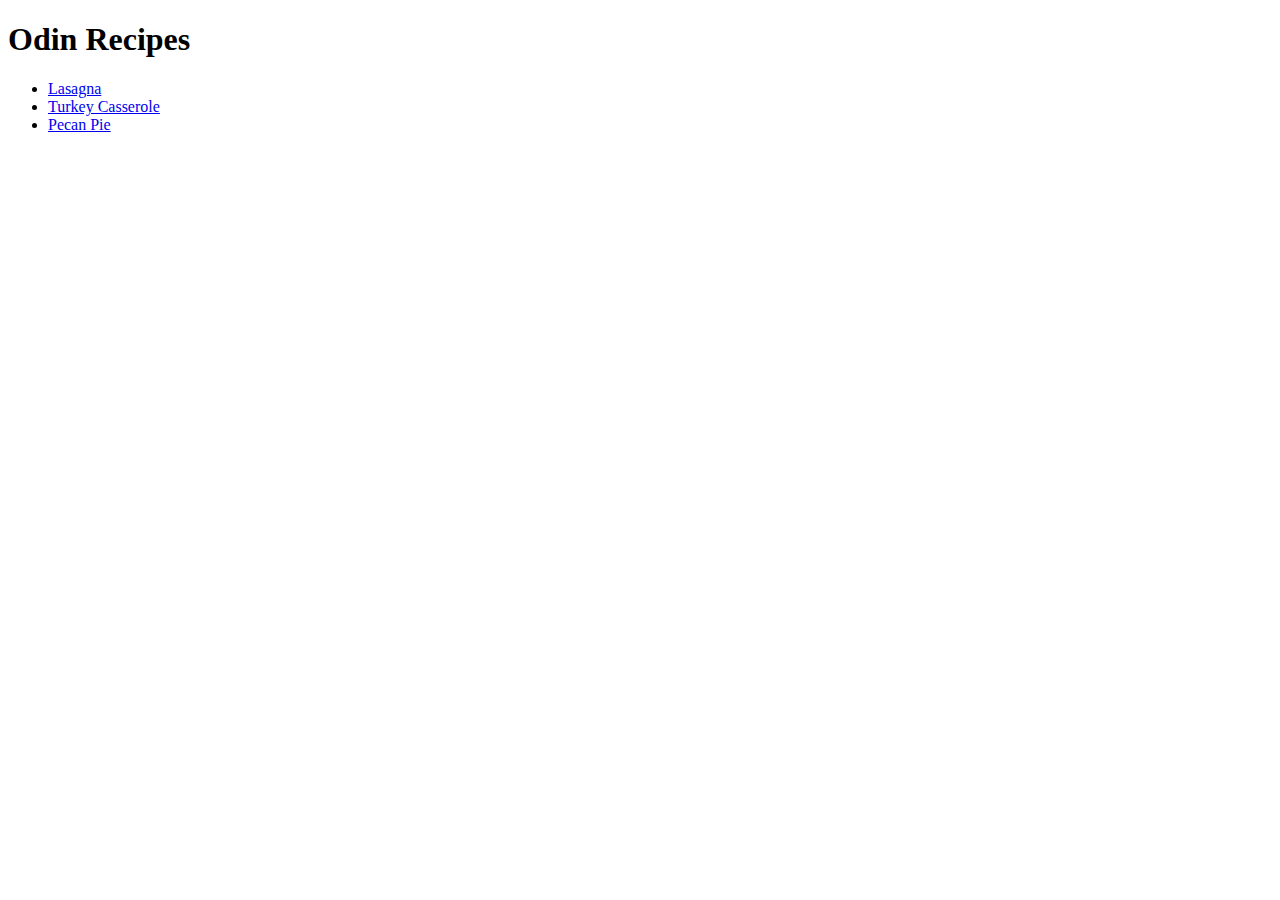
==== index.html @ 4d654edf "This is the first draft of my recipes website" ====
<!DOCTYPE html>
<html lang="en">
    <head>
        <meta charset="utf-8">
        <title>Odin Recipes</title>
    </head>
    <body>
        <h1>Odin Recipes</h1>
        <ul>
            <li><a href="recipes/lasagna.html">Lasagna</a></li>
            <li><a href="recipes/turkeycasserole.html">Turkey Casserole</a></li>
            <li><a href="recipes/pecanpie.html">Pecan Pie</a></li>
        </ul>
    </body>
</html>
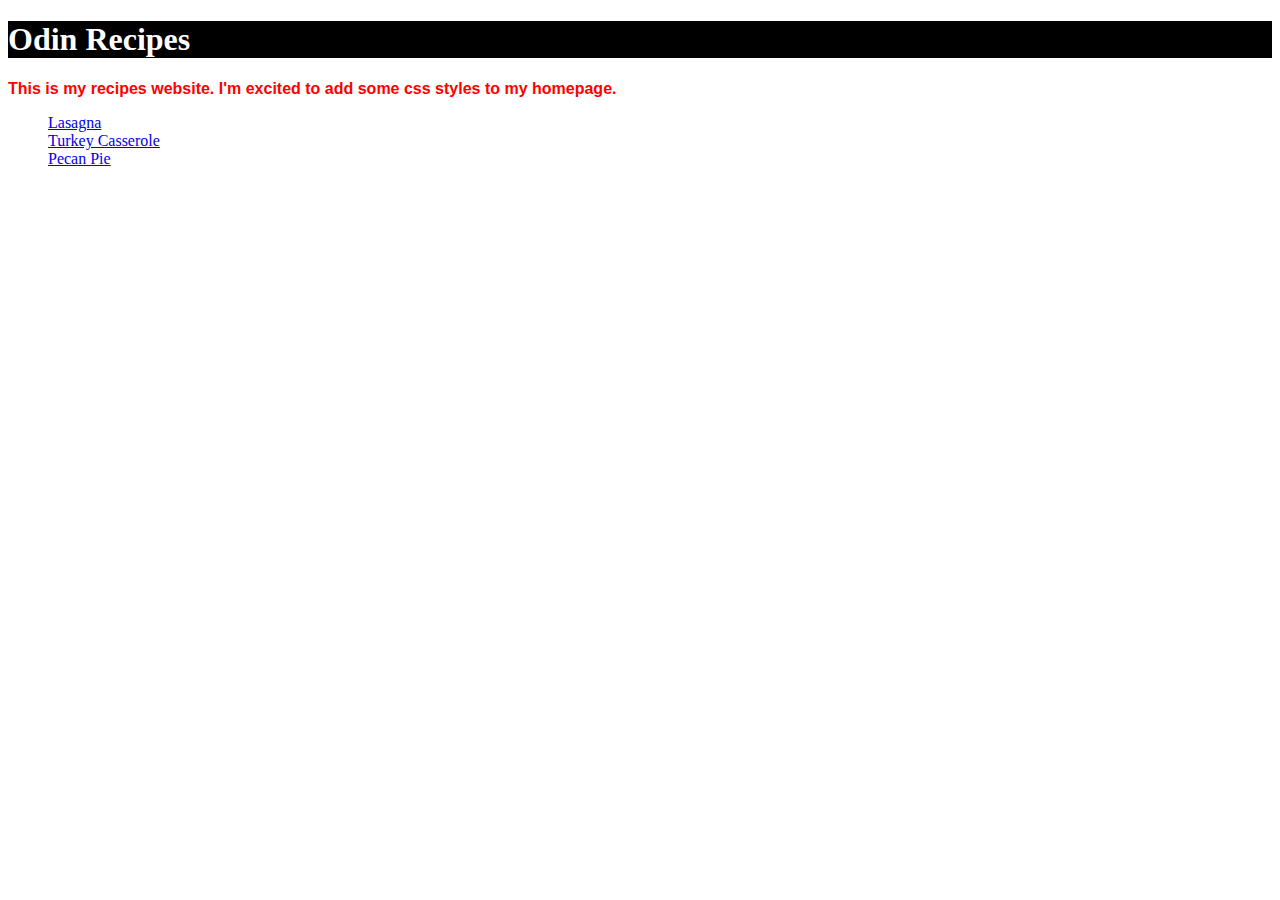
==== commit 9e1f8428: "Add CSS styles" ====
--- a/index.html
+++ b/index.html
@@ -3,10 +3,14 @@
     <head>
         <meta charset="utf-8">
         <title>Odin Recipes</title>
+        <link rel="stylesheet" href="style.css">
     </head>
     <body>
-        <h1>Odin Recipes</h1>
-        <ul>
+        <h1 class="main">Odin Recipes</h1>
+
+        <div>This is my recipes website. I'm excited to add some css styles to my homepage.</div>
+
+        <ul class="links">
             <li><a href="recipes/lasagna.html">Lasagna</a></li>
             <li><a href="recipes/turkeycasserole.html">Turkey Casserole</a></li>
             <li><a href="recipes/pecanpie.html">Pecan Pie</a></li>
--- a/style.css
+++ b/style.css
@@ -0,0 +1,53 @@
+div {
+    color: rgb(255,0,0);
+    font-weight: 800;
+    font-family: Verdana, Geneva, Tahoma, sans-serif;
+}
+
+.links {
+    color: rgb(255, 255, 255);
+}
+
+.main {
+    background-color: rgb(0,0,0);
+    color: rgb(255,255,255);
+}
+
+.lasagna-recipe {
+    background-color: rgb(255,0,0);
+    color: rgb(255,255,255);
+}
+
+img {
+    height: auto;
+    width: 400px;
+}
+
+#lasagna,
+.lasagna-steps {
+    color: hsl(0,100%,75%);
+    background-color: black
+}
+
+.turkey-recipe {
+    background-color: khaki;
+    color: hsl(25,100%,50%)
+}
+
+.turkey-casserole,
+#turkey-steps {
+    color: khaki;
+    background-color: rgb(0,0,0);
+}
+
+.pecan-pie {
+    background-color: yellow;
+    color: brown
+
+}
+
+.pecan-recipe,
+#pecan-steps {
+    background-color: black;
+    color: blanchedalmond;
+}